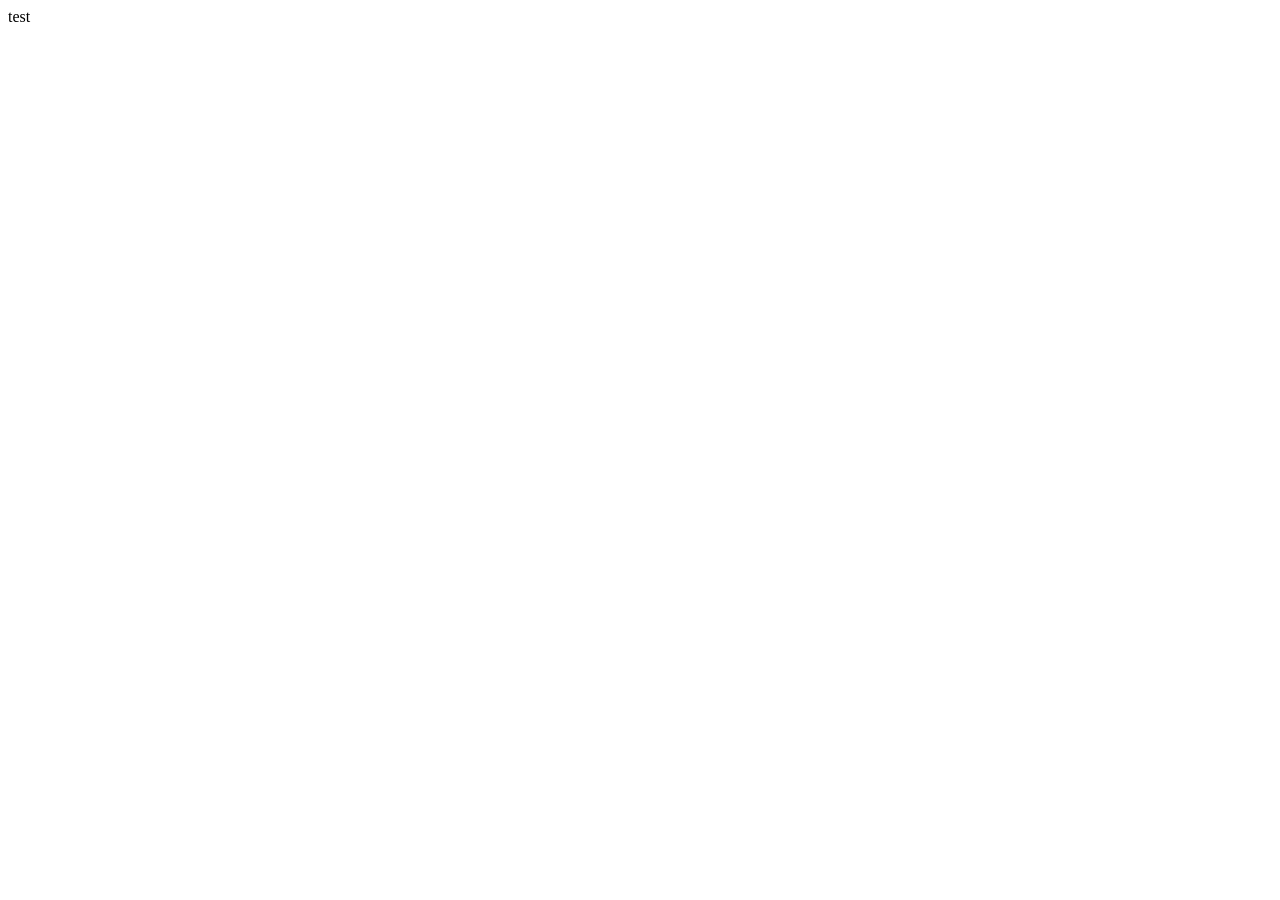
==== index.html @ 427dae8b "init" ====
<!DOCTYPE html>
<html>
<head>
	<title>Mz1</title>
	<meta charset="utf-8">
	<meta name="viewport" content="width=device-width, 
                                     initial-scale=1.0, 
                                     maximum-scale=1.0, 
                                     user-scalable=no">
	<!-- 引入jquery和bootstrap -->
    <link rel="stylesheet" href="https://cdn.staticfile.org/twitter-bootstrap/3.3.7/css/bootstrap.min.css">  
	<script src="https://cdn.staticfile.org/jquery/2.1.1/jquery.min.js"></script>
	<script src="https://cdn.staticfile.org/twitter-bootstrap/3.3.7/js/bootstrap.min.js"></script>
</head>

<body>
	<div class="container">
		test
	</div>
</body>

</html>
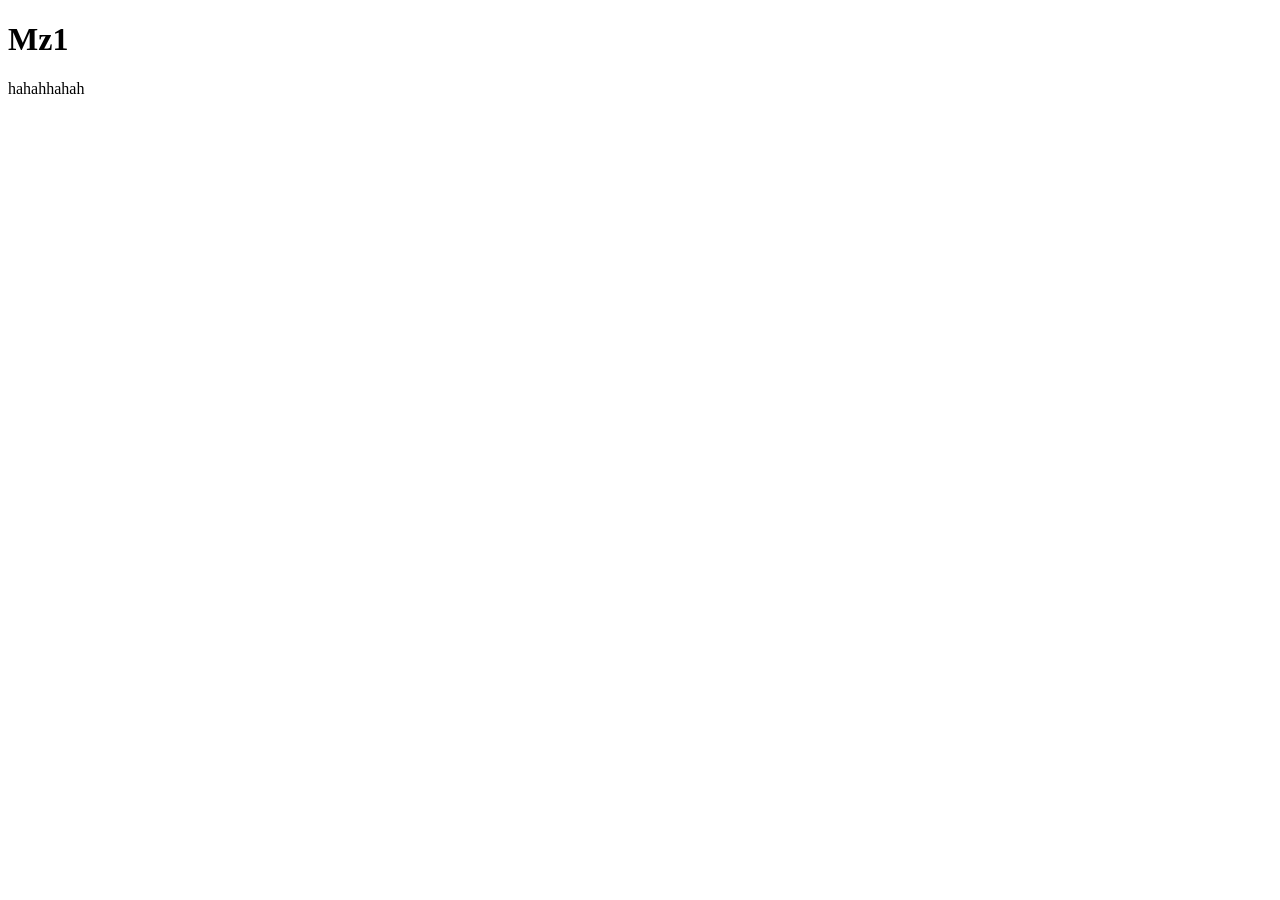
==== commit 5122e7e7: "11" ====
--- a/index.html
+++ b/index.html
@@ -15,7 +15,8 @@
 
 <body>
 	<div class="container">
-		test
+		<h1>Mz1</h1>
+		<p>hahahhahah</p>
 	</div>
 </body>
 
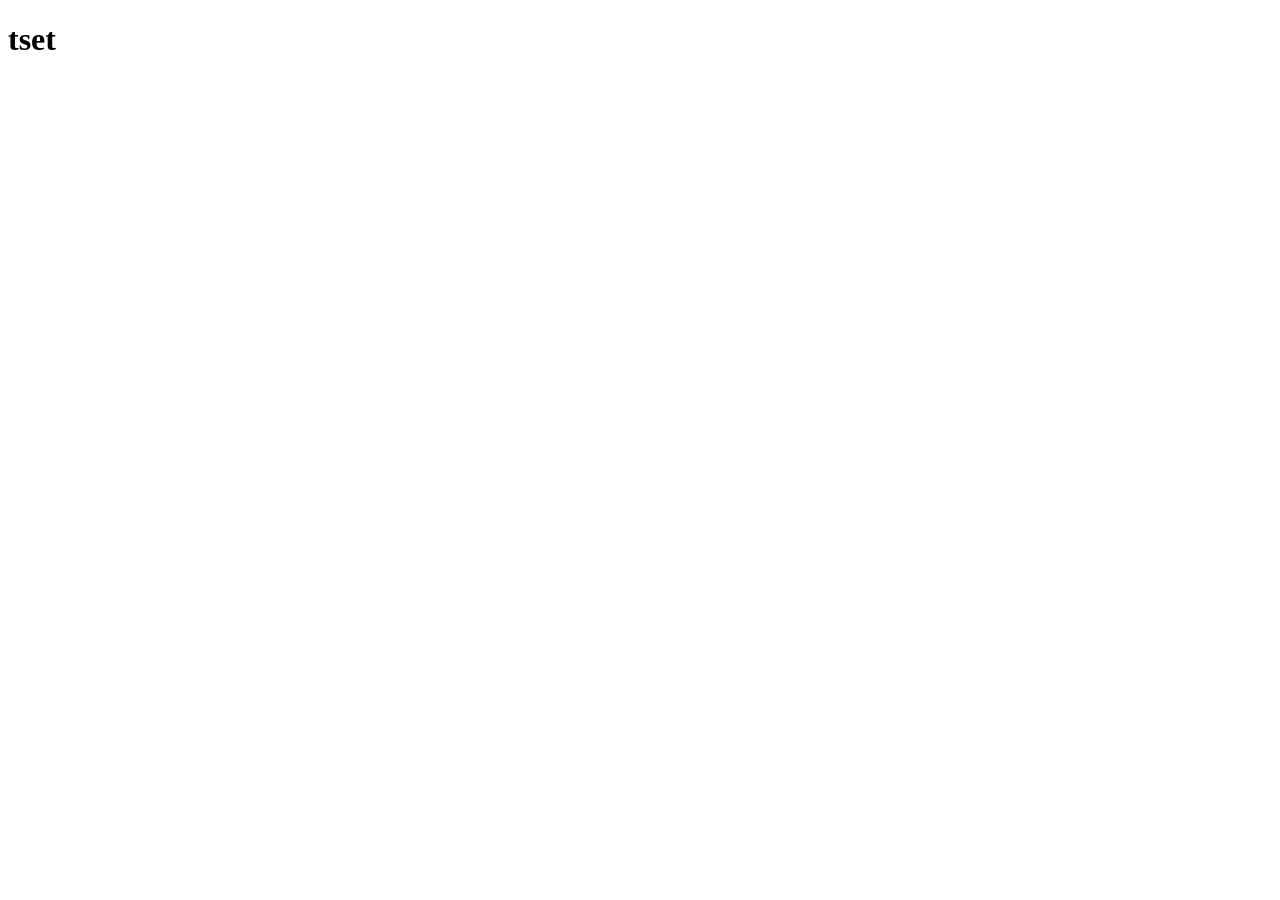
==== commit c04fab06: "123" ====
--- a/index.html
+++ b/index.html
@@ -1,7 +1,7 @@
 <!DOCTYPE html>
 <html>
 <head>
-	<title>Mz1</title>
+	<title>rowing game</title>
 	<meta charset="utf-8">
 	<meta name="viewport" content="width=device-width, 
                                      initial-scale=1.0, 
@@ -11,13 +11,9 @@
     <link rel="stylesheet" href="https://cdn.staticfile.org/twitter-bootstrap/3.3.7/css/bootstrap.min.css">  
 	<script src="https://cdn.staticfile.org/jquery/2.1.1/jquery.min.js"></script>
 	<script src="https://cdn.staticfile.org/twitter-bootstrap/3.3.7/js/bootstrap.min.js"></script>
+
 </head>
-
-<body>
-	<div class="container">
-		<h1>Mz1</h1>
-		<p>hahahhahah</p>
-	</div>
+<body class="container">
+	<h1>tset</h1>
 </body>
-
 </html>
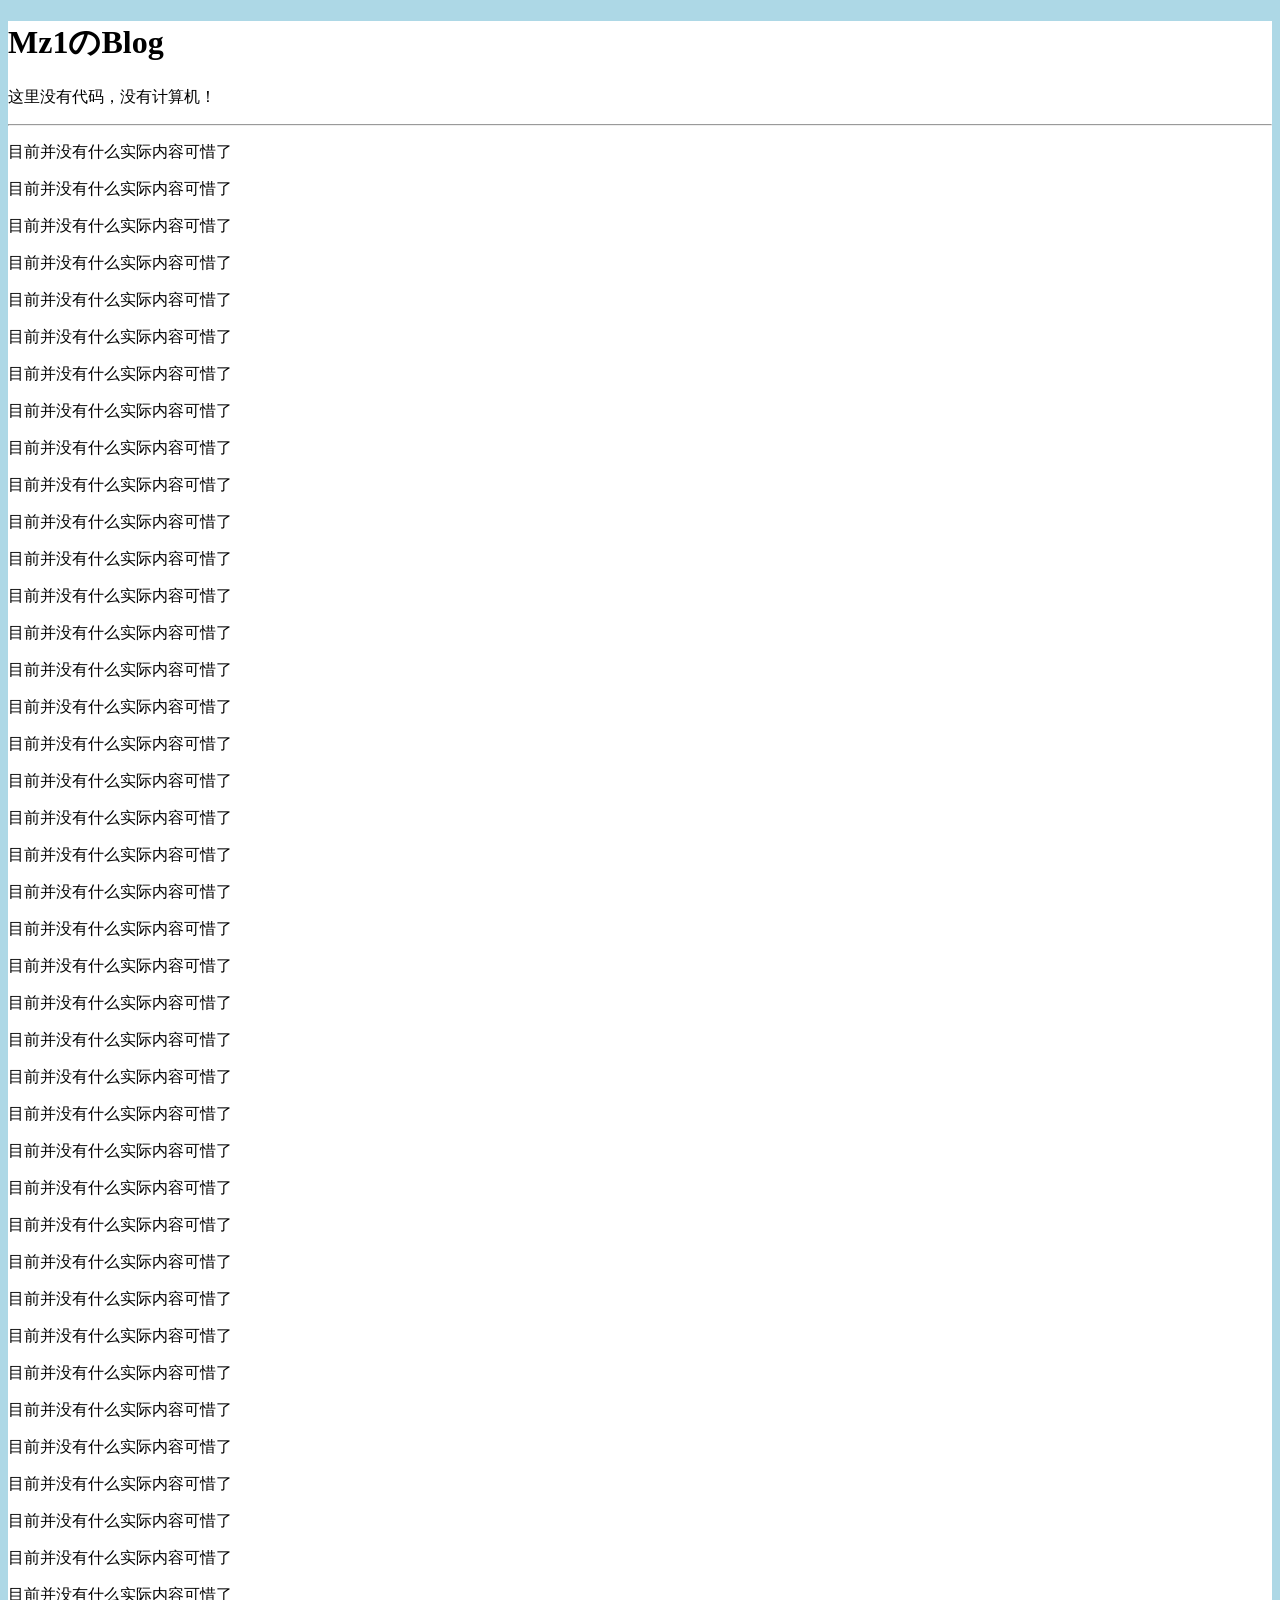
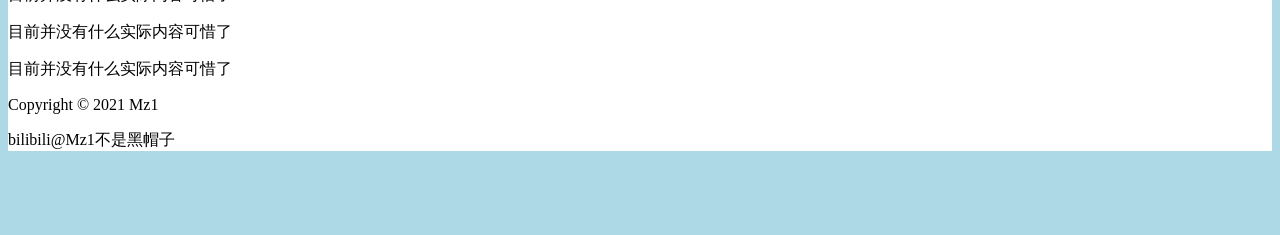
==== commit c4a48acc: "123" ====
--- a/index.html
+++ b/index.html
@@ -1,7 +1,7 @@
 <!DOCTYPE html>
 <html>
 <head>
-	<title>rowing game</title>
+	<title>Mz1のBlog</title>
 	<meta charset="utf-8">
 	<meta name="viewport" content="width=device-width, 
                                      initial-scale=1.0, 
@@ -12,8 +12,74 @@
 	<script src="https://cdn.staticfile.org/jquery/2.1.1/jquery.min.js"></script>
 	<script src="https://cdn.staticfile.org/twitter-bootstrap/3.3.7/js/bootstrap.min.js"></script>
 
+	<!-- css -->
+	<link rel="stylesheet" type="text/css" href="./css/main.css">
+
 </head>
-<body class="container">
-	<h1>tset</h1>
+<body>
+	<div id="all" class="container">
+
+		<!-- 网页头部 -->
+		<div class="container">
+			<h1>Mz1のBlog</h1>
+			
+			<p>这里没有代码，没有计算机！</p>
+		</div>
+		<hr />
+		<!-- 网页中间 -->
+		<div class="container">
+			<p>目前并没有什么实际内容可惜了</p>
+			<p>目前并没有什么实际内容可惜了</p>
+			<p>目前并没有什么实际内容可惜了</p>
+			<p>目前并没有什么实际内容可惜了</p>
+			<p>目前并没有什么实际内容可惜了</p>
+			<p>目前并没有什么实际内容可惜了</p>
+			<p>目前并没有什么实际内容可惜了</p>
+			<p>目前并没有什么实际内容可惜了</p>
+			<p>目前并没有什么实际内容可惜了</p>
+			<p>目前并没有什么实际内容可惜了</p>
+			<p>目前并没有什么实际内容可惜了</p>
+			<p>目前并没有什么实际内容可惜了</p>
+			<p>目前并没有什么实际内容可惜了</p>
+			<p>目前并没有什么实际内容可惜了</p>
+			<p>目前并没有什么实际内容可惜了</p>
+			<p>目前并没有什么实际内容可惜了</p>
+			<p>目前并没有什么实际内容可惜了</p>
+			<p>目前并没有什么实际内容可惜了</p>
+			<p>目前并没有什么实际内容可惜了</p>
+			<p>目前并没有什么实际内容可惜了</p>
+			<p>目前并没有什么实际内容可惜了</p>
+			<p>目前并没有什么实际内容可惜了</p>
+			<p>目前并没有什么实际内容可惜了</p>
+			<p>目前并没有什么实际内容可惜了</p>
+			<p>目前并没有什么实际内容可惜了</p>
+			<p>目前并没有什么实际内容可惜了</p>
+			<p>目前并没有什么实际内容可惜了</p>
+			<p>目前并没有什么实际内容可惜了</p>
+			<p>目前并没有什么实际内容可惜了</p>
+			<p>目前并没有什么实际内容可惜了</p>
+			<p>目前并没有什么实际内容可惜了</p>
+			<p>目前并没有什么实际内容可惜了</p>
+			<p>目前并没有什么实际内容可惜了</p>
+			<p>目前并没有什么实际内容可惜了</p>
+			<p>目前并没有什么实际内容可惜了</p>
+			<p>目前并没有什么实际内容可惜了</p>
+			<p>目前并没有什么实际内容可惜了</p>
+			<p>目前并没有什么实际内容可惜了</p>
+			<p>目前并没有什么实际内容可惜了</p>
+			<p>目前并没有什么实际内容可惜了</p>
+			<p>目前并没有什么实际内容可惜了</p>
+			<p>目前并没有什么实际内容可惜了</p>
+		</div>
+		<!-- 网页footer -->
+
+<nav id="page_foot" class="navbar navbar-default navbar-fixed-bottom">
+  <div class="container">
+    <p class ="text-center">Copyright © 2021 Mz1</p>
+    <p class ="text-center">bilibili@Mz1不是黑帽子</p>
+  </div>
+</nav>
+
+	</div>
 </body>
 </html>
--- a/css/main.css
+++ b/css/main.css
@@ -0,0 +1,14 @@
+
+body{
+    background-color: lightblue;
+    padding-bottom: 60px;
+}
+
+
+#all{
+	background-color: white;
+}
+
+#page_foot{
+
+}
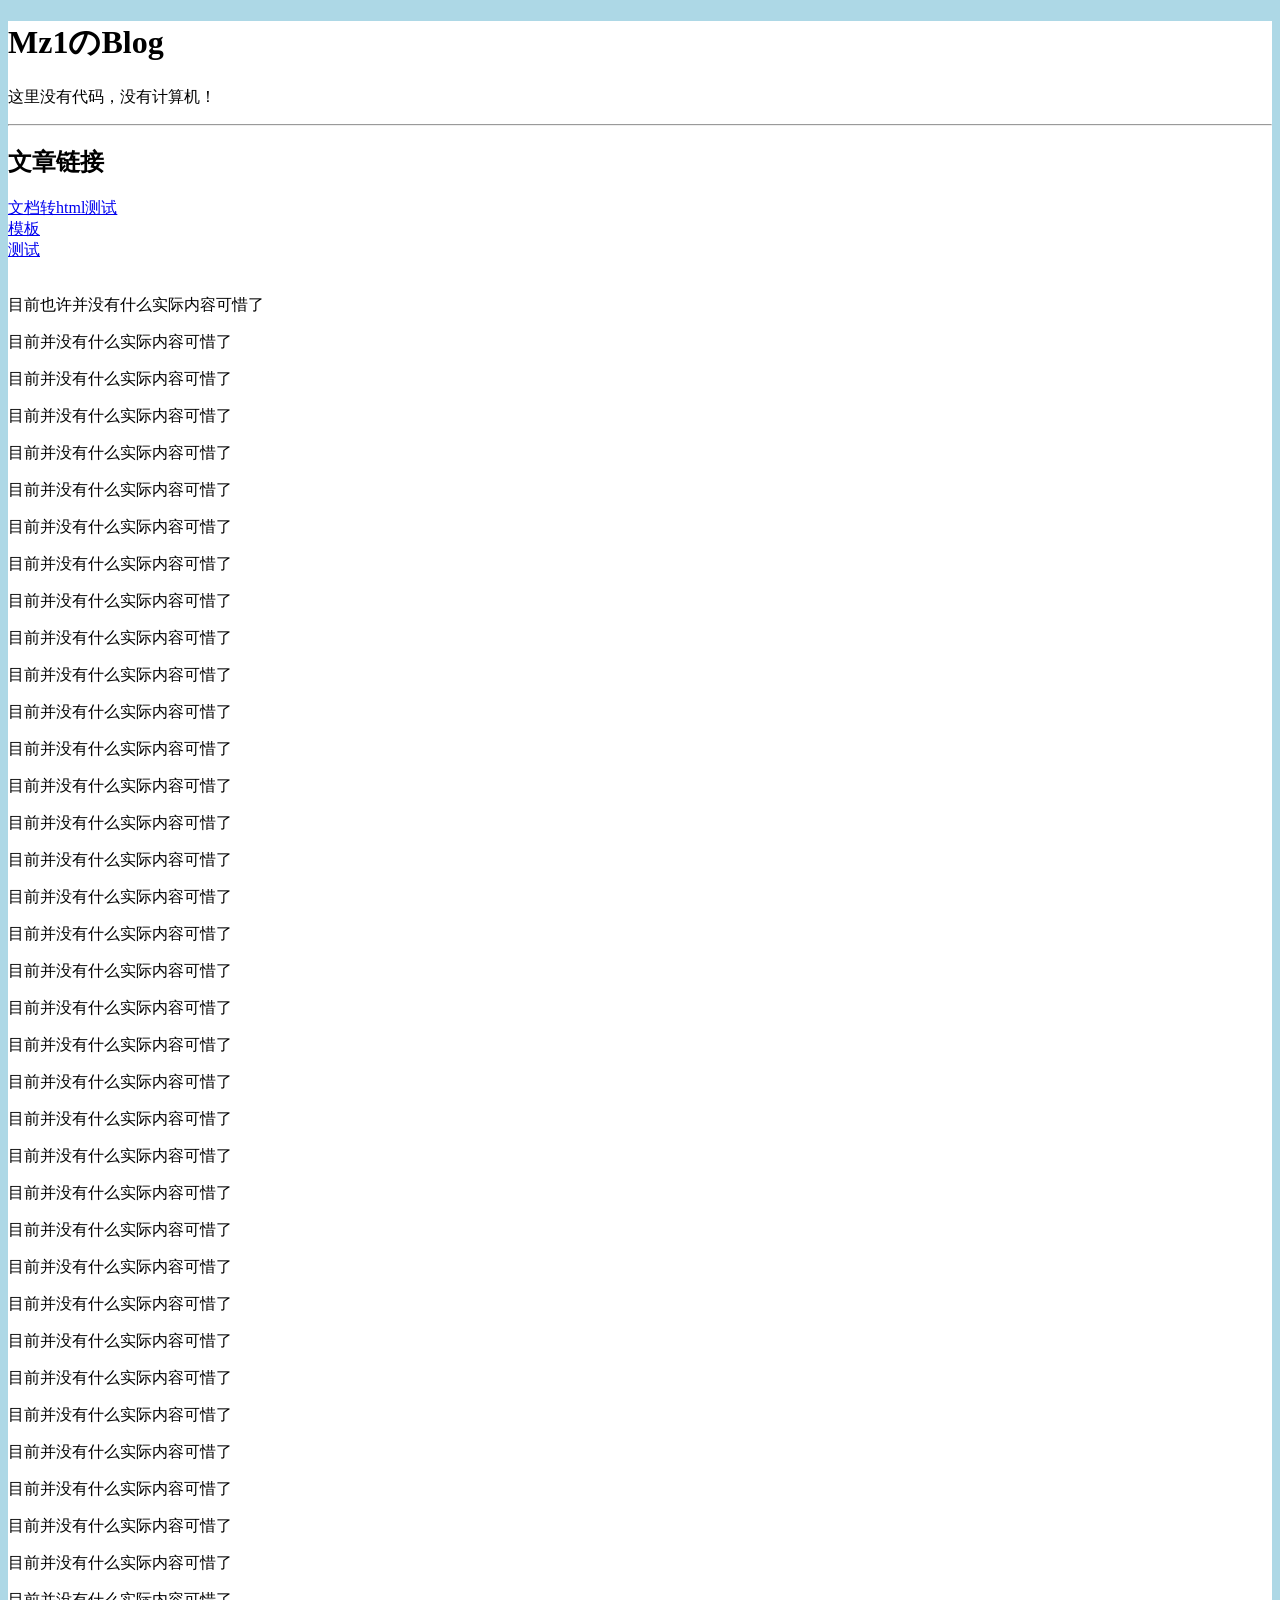
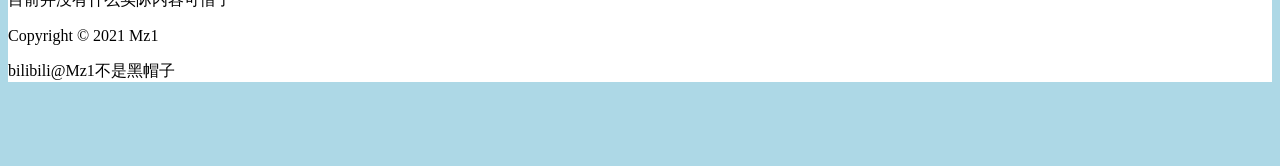
==== commit ebfb221f: "raw渲染" ====
--- a/index.html
+++ b/index.html
@@ -28,13 +28,11 @@
 		<hr />
 		<!-- 网页中间 -->
 		<div class="container">
-			<p>目前并没有什么实际内容可惜了</p>
-			<p>目前并没有什么实际内容可惜了</p>
-			<p>目前并没有什么实际内容可惜了</p>
-			<p>目前并没有什么实际内容可惜了</p>
-			<p>目前并没有什么实际内容可惜了</p>
-			<p>目前并没有什么实际内容可惜了</p>
-			<p>目前并没有什么实际内容可惜了</p>
+			<h2>文章链接</h2>
+			<!-- 链接区，指向对应的具体页面 -->
+			<div id="links"><a href="./contents/文档转html测试.html">文档转html测试</a><br><a href="./contents/模板.html">模板</a><br><a href="./contents/测试.html">测试</a><br></div>
+			<br>
+			<p>目前也许并没有什么实际内容可惜了</p>
 			<p>目前并没有什么实际内容可惜了</p>
 			<p>目前并没有什么实际内容可惜了</p>
 			<p>目前并没有什么实际内容可惜了</p>
